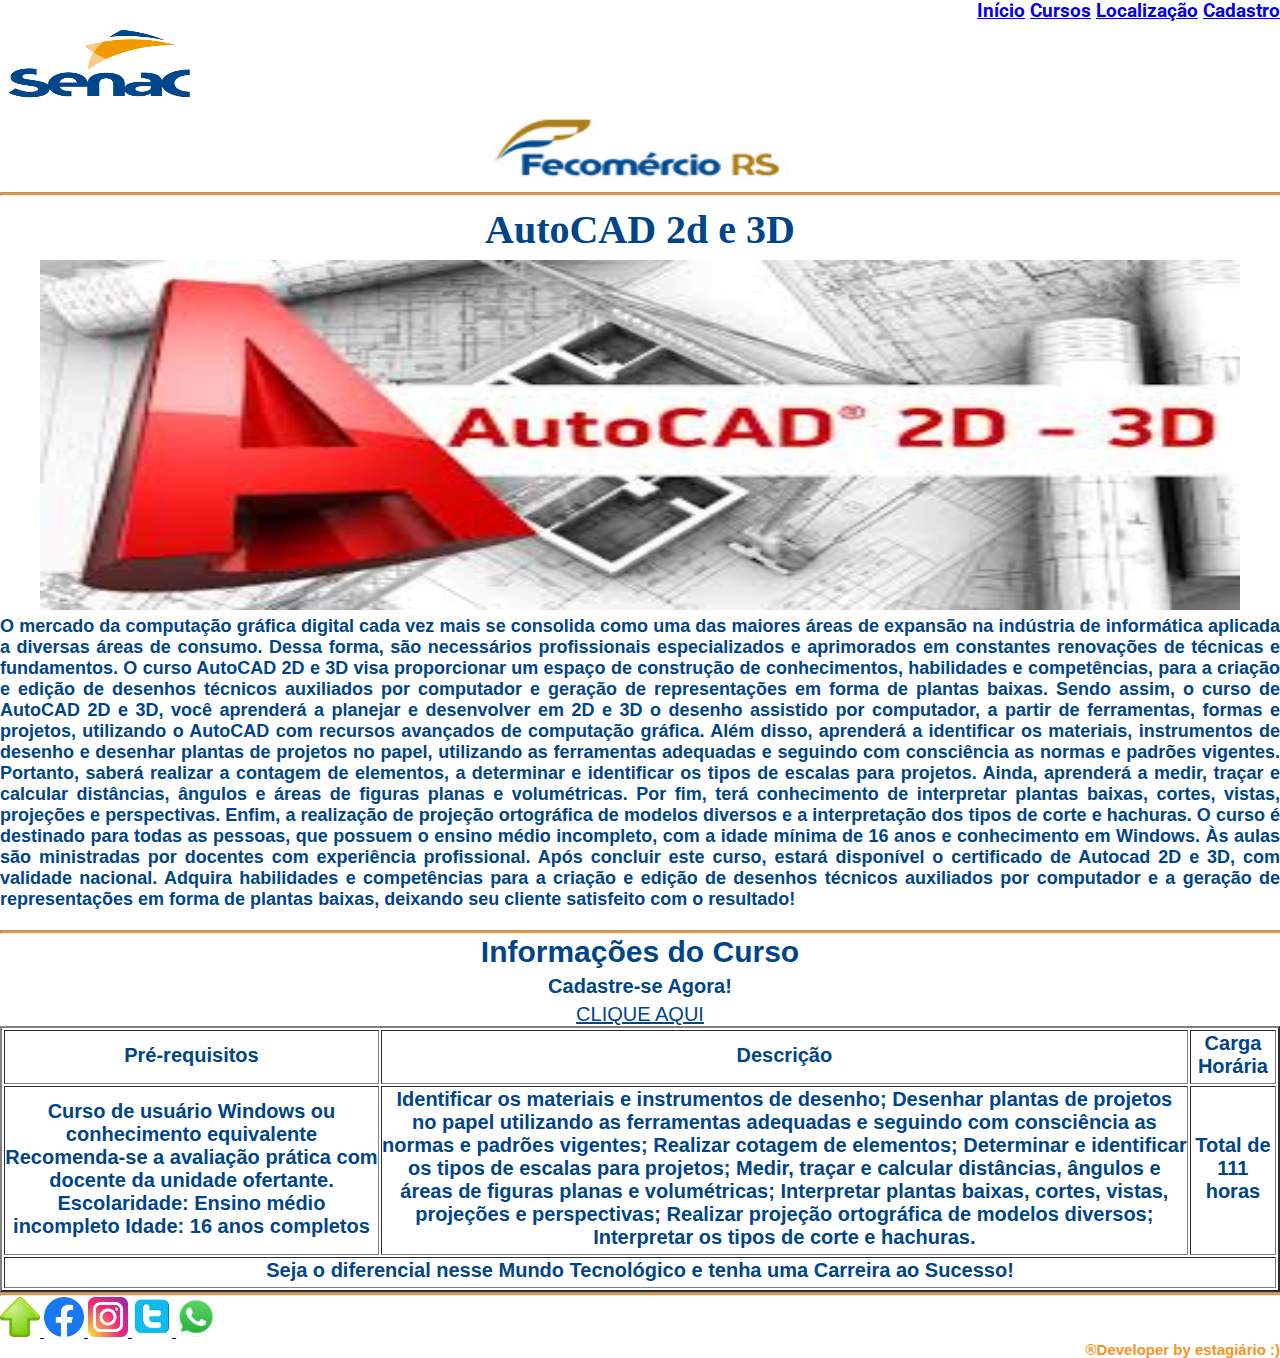
==== paginas/autocad.html @ 5f095b58 "Add files via upload" ====
<!DOCTYPE html>
<html lang="pt-br">
	<head>
		<title>Curso de Auto CAD 2d e 3D</title>
		<meta charset="UTF-8">
		<link rel="stylesheet" type="text/css" href="../css/sitesenac.css"/>
		<link rel="stylesheet" type="text/css" href="../css/menusenac.css"/>
	</head>
<body>
	<h3 id="s1" align="right">
	<a href="../index.html">Início</a>
	<a href="../paginas/cursos.html">Cursos</a>
	<a href="../paginas/localizacao.html">Localização</a>
	<a href="../paginas/cadastro.html">Cadastro</a>
	</h3>
	<p align="left">
	<img class="senac" src="../imagens/logo.senac1.png" alt="Logo do Senac" title="Senac Tech"/>
	</p>
	<p align="center">
	<img class="fecomercio" src="../imagens/fecomercio.jpg" alt="Logo do Senac" title="Senac Tech"/>
	</P>
	<hr/>
	<h1 class="titulo">AutoCAD 2d e 3D</h1>
	<p align="center">
	<img class="curso" src="../imagens/autocad.jpg" alt="Foto do Curso" title="Senac Tech"/>
	</p>
	<p>
	<h3 class="pjustify">O mercado da computação gráfica digital cada vez mais se consolida como uma das maiores áreas de expansão na indústria de informática aplicada a diversas áreas de consumo.
	Dessa forma, são necessários profissionais especializados e aprimorados em constantes renovações de técnicas e fundamentos.
	O curso AutoCAD 2D e 3D visa proporcionar um espaço de construção de conhecimentos, habilidades e competências, para a criação e edição de desenhos técnicos auxiliados por computador e geração de representações em forma de plantas baixas.
	Sendo assim, o curso de AutoCAD 2D e 3D, você aprenderá a planejar e desenvolver em 2D e 3D o desenho assistido por computador, a partir de ferramentas, formas e projetos, utilizando o AutoCAD com recursos avançados de computação gráfica.
	Além disso, aprenderá a identificar os materiais, instrumentos de desenho e desenhar plantas de projetos no papel, utilizando as ferramentas adequadas e seguindo com consciência as normas e padrões vigentes.
	Portanto, saberá realizar a contagem de elementos, a determinar e identificar os tipos de escalas para projetos. Ainda, aprenderá a medir, traçar e calcular distâncias, ângulos e áreas de figuras planas e volumétricas.
	Por fim, terá conhecimento de interpretar plantas baixas, cortes, vistas, projeções e perspectivas. Enfim, a realização de projeção ortográfica de modelos diversos e a interpretação dos tipos de corte e hachuras.
	O curso é destinado para todas as pessoas, que possuem o ensino médio incompleto, com a idade mínima de 16 anos e conhecimento em Windows.
	Às aulas são ministradas por docentes com experiência profissional. Após concluir este curso, estará disponível o certificado de Autocad 2D e 3D, com validade nacional.
	Adquira habilidades e competências para a criação e edição de desenhos técnicos auxiliados por computador e a geração de representações em forma de plantas baixas, deixando seu cliente satisfeito com o resultado!</h3>	
	</p>
	<hr/>
	<h1 class="titulo2">Informações do Curso</h1>
	<table align="center" border="2">
	<h3 class="titulo3">Cadastre-se Agora!</h3>
	<p align="center">
	<a class="titulo3" href="../paginas/cadastro.html" target="blank">CLIQUE AQUI</a>
	</p>
		<thead>
			<tr>
			<td align="center"><h2 class="titulo3">Pré-requisitos</h2></td>
			<td align="center"><h2 class="titulo3">Descrição</h2></td>
			<td align="center"><h2 class="titulo3">Carga Horária</h2></td>
			</tr>
		</thead>
		<tbody>
			<tr>
				<td align="justify"><h3 class="titulo3">Curso de usuário Windows ou conhecimento equivalente
				Recomenda-se a avaliação prática com docente da unidade ofertante.
				Escolaridade: Ensino médio incompleto
				Idade: 16 anos completos</h3></td>
				<td align="justify"><h3 class="titulo3">Identificar os materiais e instrumentos de desenho;
				Desenhar plantas de projetos no papel utilizando as ferramentas adequadas e seguindo com consciência as normas e padrões vigentes;
				Realizar cotagem de elementos;
				Determinar e identificar os tipos de escalas para projetos;
				Medir, traçar e calcular distâncias, ângulos e áreas de figuras planas e volumétricas;
				Interpretar plantas baixas, cortes, vistas, projeções e perspectivas;
				Realizar projeção ortográfica de modelos diversos;
				Interpretar os tipos de corte e hachuras.</h3></td>
				<td align="center"><h3 class="titulo3">Total de 111 horas</h3>
				</td>
			</tr>
		</tbody>
		<tfoot>
			<tr>
				<td align="center" colspan="3">
				<h3 class="titulo3">
				Seja o diferencial nesse Mundo Tecnológico e tenha uma Carreira ao Sucesso!
				</h3>
				</td>
			</tr>
		</tfoot>
	</table>
	<hr/>
	<a href="#s1">
	<img class="rsocial" src="../imagens/seta.png" alt="seta para voltar
	 ao topo da página" title="seta"/>
	</a>
	<a href="https://pt-br.facebook.com/" target="blank">
	<img class="rsocial" src="../imagens/logoface.png" alt="Facebook" 
	title="Facebook"/>
	</a>
	<a href="https://www.instagram.com/?hl=pt-br" 
	target="blank">
	<img class="rsocial" src="../imagens/logoinst.png" alt="Instagram" 
	title="Instagram"/>
	</a>
	<a href="https://twitter.com/login?lang=pt" 
	target="blank">
	<img class="rsocial" src="../imagens/logotwi.png" alt="Twitter" 
	title="Twitter"/>
	</a>
	<a href="https://web.whatsapp.com" 
	target="blank">
	<img class="rsocial" src="../imagens/wplogo.png" alt="Whatsapp" 
	title="Whatsapp"/>
	</a>
	<h4 class="marca">
	®Developer by estagiário :)
	</h4>
</body>
---- css/sitesenac.css ----
@import url('https://fonts.googleapis.com/css2?family=Roboto:ital,wght@0,100;0,300;0,400;0,500;0,700;0,900;1,100;1,300;1,400;1,500;1,700;1,900&display=swap');

*{
	margin: 0;
	padding: 0;
	
}

body{
	font-family: "Roboto", sans-serif;
}

.topo{
	padding: 2rem 4%;
}

.topo p img{
	width: 100%;
}

.sobre{
	padding: 2rem 4%;
}

/* Formatações dos Títulos e Textos */
.titulo{
	text-align: center;
	font-family: arial black;
	color: #004587;
	padding-top: 10px;
	padding-bottom: 5px;
	font-size: 40px;
	
}
.titulo2{
	text-align: center;
	font-family: arial;
	color: #004587;
	padding-top: 1px;
	padding-bottom: 5px;
	font-size: 30px;
}
.titulo3{
	text-align: center;
	font-family: arial;
	color: #004587;
	padding-top: 1px;
	padding-bottom: 5px;
	font-size: 20px;
}
.pjustify{
	text-align: justify;
	font-family: arial;
	color: #004587;
	font-size: 18px;
	padding-bottom: 20px;
	
}
.textofotos{
	text-align: justify;
	font-family: arial;
	color: #004587;
	font-size: 20px;
	padding-top: 15px;
	padding-bottom: 15px;
}
/* Formatação das Linhas Horizontais */
hr{
	background-color: #F7941D;
	height: 2px;
	width: 100%;
}
/* Formatações das Imagens */
.senac{
	text-align: left;
	padding-top: 1px;
    
	width: 200px;
	height: 80px;
}
.fecomercio{
	text-align: center;
	padding-top: 1px;
	
	width: 300px;
	height: 80px;
}
.escola{
	text-align: center;
	border-radius: 2px;
	padding-top: 10px;
	padding-bottom: 10px;
	width: 1600px;
	height: 300px;
}
.curso{
	text-align: center;
	border-radius: 2px;
	padding-top: 2px;
	padding-bottom: 2px;
	width: 1200px;
	height: 350px;
}
.ifoto{
	text-align: left;
	width: 500px;
	height: 300px;
	padding-top: 50px;
	padding-bottom: 50px;
	padding-right: 20px;
}
/* Formatações das Redes Sociais */
.rsocial{
	text-align: left;
	padding-top: 1px;
	width: 40px;
	height: 40px;
}
/* Formatação do Desenvolvedor */
.marca{
	text-align: right;
	color: #F7941D;
	font-family: arial;
	font-size: 15px;
}

footer{
	padding: 50px;
}
---- css/menusenac.css ----
@import url('https://fonts.googleapis.com/css2?family=Roboto:ital,wght@0,100;0,300;0,400;0,500;0,700;0,900;1,100;1,300;1,400;1,500;1,700;1,900&display=swap');

*{
	margin: 0;
	padding: 0;
}

.header{
	padding: 50px;
}

.capa{
	display: flex;
	align-items: center;
	justify-content: space-between;
}

.social{
	padding: 10px;
}

.social a{
	margin: 3px;
	text-decoration: none;
	color: white;
	background-color: #115c96;
	display: inline-flex;
	align-items: center;

	padding: 5px;
	border-radius: 9px;
}

.header_nav{
	padding: 30px;
	background-color: transparent;
	transition: all 0.5s;
}

nav a{
	background-color: #115c96;
	padding: 10px 15px;
	text-decoration: none;
	display: inline-block;
	border-radius: 8px;
	width: 90px;
	color: white;
	font-weight: 500;
	margin: 5px;
	text-align: center;
	transition: all .5s;
}

.header_nav nav a:hover{
	background-color: #48779d;
	
}

.scrollHide {
    transform: translateY(-100%); 
    transition: transform 0.5s; 
}


.fixedHeader {
    position: fixed;
    top: 0;
    width: 100%;
    z-index: 1000; 
   
    
}

.menu{
    display: none;
}
.menu .menu-faketrigger{
    position: absolute;
    z-index: 1000;
    width: 35px;
    height: 35px;
    opacity: 0;
    cursor: pointer;
    
}

.menu .menu-lines{
    position: absolute;
    z-index: 999;
    width: 35px;
    height: 35px;
}

.menu .menu-lines span{
    display: block;
    width: 35px;
    height: 5px;
    margin-bottom: 10px;
    background-color: #eda012;
    border-radius: 3px;
    transition: all ease .2s;
    
}

.menu .menu-faketrigger:checked ~ .menu-lines span{

}

.menu .menu-faketrigger:checked ~ .menu-lines span:nth-child(1){
    transform-origin: 0% 0%;
    transform: rotate(45deg) scaleX(1.25);

}

.menu .menu-faketrigger:checked ~ .menu-lines span:nth-child(2){
    opacity: 0;
}

.menu .menu-faketrigger:checked ~ .menu-lines span:nth-child(3){
    transform-origin: 0% 100%;
    transform: rotate(-45deg) scaleX(1.25);
}

.menu ul{
    position: absolute;
    z-index: 998;
    left: 0;
    top: 0;
    width: 300px;
    height: 100vh;
    padding-top: 100px;
    background-color: #115c96;
    margin-left: -300px;
    transition: all ease .2s;
}

.menu .menu-faketrigger:checked ~ ul{
    margin-left: 0;
}

.menu ul li{
    padding: 10px 30px;
}
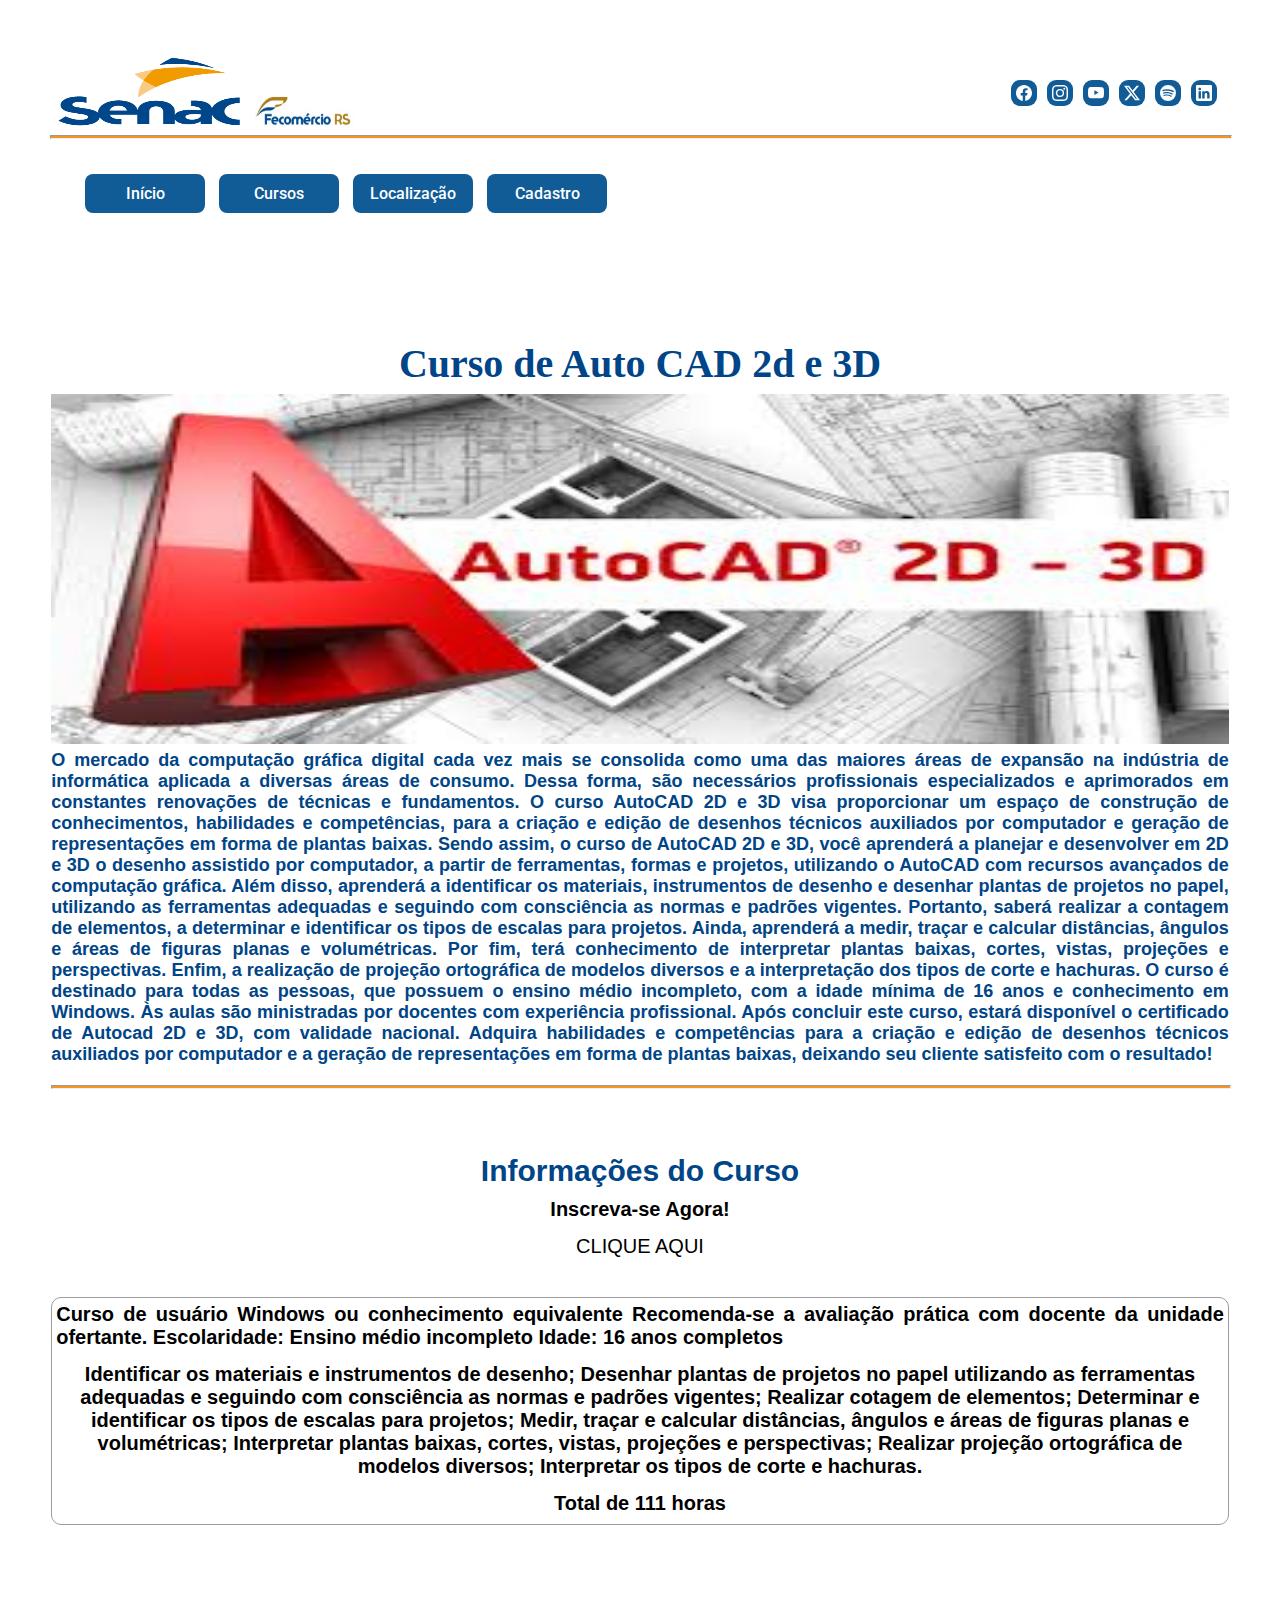
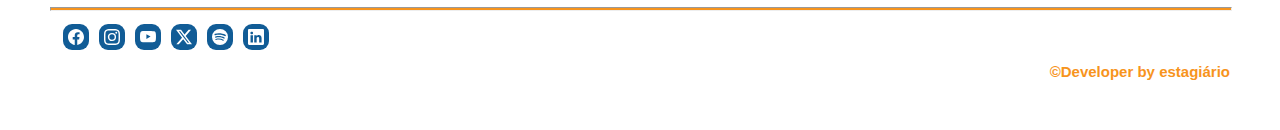
==== commit 46ca80d0: "Add files via upload" ====
--- a/paginas/autocad.html
+++ b/paginas/autocad.html
@@ -5,104 +5,173 @@
 		<meta charset="UTF-8">
 		<link rel="stylesheet" type="text/css" href="../css/sitesenac.css"/>
 		<link rel="stylesheet" type="text/css" href="../css/menusenac.css"/>
+		<link rel="stylesheet" href="../css/responsive.css">
 	</head>
 <body>
-	<h3 id="s1" align="right">
-	<a href="../index.html">Início</a>
-	<a href="../paginas/cursos.html">Cursos</a>
-	<a href="../paginas/localizacao.html">Localização</a>
-	<a href="../paginas/cadastro.html">Cadastro</a>
-	</h3>
-	<p align="left">
-	<img class="senac" src="../imagens/logo.senac1.png" alt="Logo do Senac" title="Senac Tech"/>
+	<section class="header" id="header">
+		
+		<div class="interface">
+			<div class="capa" id="capa">
+				<p >
+					<img class="senac" src="../imagens/logo.senac1.png" alt="Logo do Senac" title="Senac Tech"/>
+					<img class="fecomercio" src="../imagens/fecomercio.jpg" alt="Logo do Senac" title="Senac Tech"/>
+
+				</p>
+				
+	
+				<div class="social" id="social-none">
+					<a href="#">
+						<svg xmlns="http://www.w3.org/2000/svg" width="16" height="16" fill="currentColor" class="bi bi-facebook" viewBox="0 0 16 16">
+							<path d="M16 8.049c0-4.446-3.582-8.05-8-8.05C3.58 0-.002 3.603-.002 8.05c0 4.017 2.926 7.347 6.75 7.951v-5.625h-2.03V8.05H6.75V6.275c0-2.017 1.195-3.131 3.022-3.131.876 0 1.791.157 1.791.157v1.98h-1.009c-.993 0-1.303.621-1.303 1.258v1.51h2.218l-.354 2.326H9.25V16c3.824-.604 6.75-3.934 6.75-7.951"/>
+						  </svg>
+					</a>
+					<a href="#">
+						<svg xmlns="http://www.w3.org/2000/svg" width="16" height="16" fill="currentColor" class="bi bi-instagram" viewBox="0 0 16 16">
+							<path d="M8 0C5.829 0 5.556.01 4.703.048 3.85.088 3.269.222 2.76.42a3.9 3.9 0 0 0-1.417.923A3.9 3.9 0 0 0 .42 2.76C.222 3.268.087 3.85.048 4.7.01 5.555 0 5.827 0 8.001c0 2.172.01 2.444.048 3.297.04.852.174 1.433.372 1.942.205.526.478.972.923 1.417.444.445.89.719 1.416.923.51.198 1.09.333 1.942.372C5.555 15.99 5.827 16 8 16s2.444-.01 3.298-.048c.851-.04 1.434-.174 1.943-.372a3.9 3.9 0 0 0 1.416-.923c.445-.445.718-.891.923-1.417.197-.509.332-1.09.372-1.942C15.99 10.445 16 10.173 16 8s-.01-2.445-.048-3.299c-.04-.851-.175-1.433-.372-1.941a3.9 3.9 0 0 0-.923-1.417A3.9 3.9 0 0 0 13.24.42c-.51-.198-1.092-.333-1.943-.372C10.443.01 10.172 0 7.998 0zm-.717 1.442h.718c2.136 0 2.389.007 3.232.046.78.035 1.204.166 1.486.275.373.145.64.319.92.599s.453.546.598.92c.11.281.24.705.275 1.485.039.843.047 1.096.047 3.231s-.008 2.389-.047 3.232c-.035.78-.166 1.203-.275 1.485a2.5 2.5 0 0 1-.599.919c-.28.28-.546.453-.92.598-.28.11-.704.24-1.485.276-.843.038-1.096.047-3.232.047s-2.39-.009-3.233-.047c-.78-.036-1.203-.166-1.485-.276a2.5 2.5 0 0 1-.92-.598 2.5 2.5 0 0 1-.6-.92c-.109-.281-.24-.705-.275-1.485-.038-.843-.046-1.096-.046-3.233s.008-2.388.046-3.231c.036-.78.166-1.204.276-1.486.145-.373.319-.64.599-.92s.546-.453.92-.598c.282-.11.705-.24 1.485-.276.738-.034 1.024-.044 2.515-.045zm4.988 1.328a.96.96 0 1 0 0 1.92.96.96 0 0 0 0-1.92m-4.27 1.122a4.109 4.109 0 1 0 0 8.217 4.109 4.109 0 0 0 0-8.217m0 1.441a2.667 2.667 0 1 1 0 5.334 2.667 2.667 0 0 1 0-5.334"/>
+						  </svg>
+					</a>
+					<a href="#">
+						<svg xmlns="http://www.w3.org/2000/svg" width="16" height="16" fill="currentColor" class="bi bi-youtube" viewBox="0 0 16 16">
+							<path d="M8.051 1.999h.089c.822.003 4.987.033 6.11.335a2.01 2.01 0 0 1 1.415 1.42c.101.38.172.883.22 1.402l.01.104.022.26.008.104c.065.914.073 1.77.074 1.957v.075c-.001.194-.01 1.108-.082 2.06l-.008.105-.009.104c-.05.572-.124 1.14-.235 1.558a2.01 2.01 0 0 1-1.415 1.42c-1.16.312-5.569.334-6.18.335h-.142c-.309 0-1.587-.006-2.927-.052l-.17-.006-.087-.004-.171-.007-.171-.007c-1.11-.049-2.167-.128-2.654-.26a2.01 2.01 0 0 1-1.415-1.419c-.111-.417-.185-.986-.235-1.558L.09 9.82l-.008-.104A31 31 0 0 1 0 7.68v-.123c.002-.215.01-.958.064-1.778l.007-.103.003-.052.008-.104.022-.26.01-.104c.048-.519.119-1.023.22-1.402a2.01 2.01 0 0 1 1.415-1.42c.487-.13 1.544-.21 2.654-.26l.17-.007.172-.006.086-.003.171-.007A100 100 0 0 1 7.858 2zM6.4 5.209v4.818l4.157-2.408z"/>
+						  </svg>
+					</a>
+					<a href="#">
+						<svg xmlns="http://www.w3.org/2000/svg" width="16" height="16" fill="currentColor" class="bi bi-twitter-x" viewBox="0 0 16 16">
+							<path d="M12.6.75h2.454l-5.36 6.142L16 15.25h-4.937l-3.867-5.07-4.425 5.07H.316l5.733-6.57L0 .75h5.063l3.495 4.633L12.601.75Zm-.86 13.028h1.36L4.323 2.145H2.865z"/>
+						  </svg>
+					</a>
+					<a href="#">
+						<svg xmlns="http://www.w3.org/2000/svg" width="16" height="16" fill="currentColor" class="bi bi-spotify" viewBox="0 0 16 16">
+							<path d="M8 0a8 8 0 1 0 0 16A8 8 0 0 0 8 0m3.669 11.538a.5.5 0 0 1-.686.165c-1.879-1.147-4.243-1.407-7.028-.77a.499.499 0 0 1-.222-.973c3.048-.696 5.662-.397 7.77.892a.5.5 0 0 1 .166.686m.979-2.178a.624.624 0 0 1-.858.205c-2.15-1.321-5.428-1.704-7.972-.932a.625.625 0 0 1-.362-1.194c2.905-.881 6.517-.454 8.986 1.063a.624.624 0 0 1 .206.858m.084-2.268C10.154 5.56 5.9 5.419 3.438 6.166a.748.748 0 1 1-.434-1.432c2.825-.857 7.523-.692 10.492 1.07a.747.747 0 1 1-.764 1.288"/>
+						  </svg>
+					</a>
+					<a href="#">
+						<svg xmlns="http://www.w3.org/2000/svg" width="16" height="16" fill="currentColor" class="bi bi-linkedin" viewBox="0 0 16 16">
+							<path d="M0 1.146C0 .513.526 0 1.175 0h13.65C15.474 0 16 .513 16 1.146v13.708c0 .633-.526 1.146-1.175 1.146H1.175C.526 16 0 15.487 0 14.854zm4.943 12.248V6.169H2.542v7.225zm-1.2-8.212c.837 0 1.358-.554 1.358-1.248-.015-.709-.52-1.248-1.342-1.248S2.4 3.226 2.4 3.934c0 .694.521 1.248 1.327 1.248zm4.908 8.212V9.359c0-.216.016-.432.08-.586.173-.431.568-.878 1.232-.878.869 0 1.216.662 1.216 1.634v3.865h2.401V9.25c0-2.22-1.184-3.252-2.764-3.252-1.274 0-1.845.7-2.165 1.193v.025h-.016l.016-.025V6.169h-2.4c.03.678 0 7.225 0 7.225z"/>
+						</svg>
+					</a>
+				</div>
+			</div>
+			<hr/>
+	
+			<div class="header_nav" id="s1">
+				
+					<nav>
+						<a href="../index.html">Início</a>
+						<a href="../paginas/cursos.html">Cursos</a>
+						<a href="../paginas/localizacao.html">Localização</a>
+						<a href="../paginas/cadastro.html">Cadastro</a>
+					</nav>
+					
+					
+	
+			</div>
+		</div>
+
+		<nav class="menu" id="s1">
+			<input type="checkbox" class="menu-faketrigger">
+			
+			<div class="menu-lines">
+				<span></span>
+				<span></span>
+				<span></span>
+			</div>
+			<ul>
+				<li><a href="../index.html">Início</a></li>
+				<li><a href="cursos.html">Cursos</a></li>
+				<li><a href="localizacao.html">Localização</a></li>
+				<li><a href="cadastro.html">Cadastro</a></li>
+		   </ul>
+		</nav>
+
+	</section>
+	
+	<section class="topo">
+		<h1 class="titulo">Curso de Auto CAD 2d e 3D</h1>
+		<p align="center">
+			<img class="curso" src="../imagens/autocad.jpg" alt="Foto do Curso" title="Senac Tech"/>
+		</p>
+		<p>
+			<h3 class="pjustify">O mercado da computação gráfica digital cada vez mais se consolida como uma das maiores áreas de expansão na indústria de informática aplicada a diversas áreas de consumo.
+				Dessa forma, são necessários profissionais especializados e aprimorados em constantes renovações de técnicas e fundamentos.
+				O curso AutoCAD 2D e 3D visa proporcionar um espaço de construção de conhecimentos, habilidades e competências, para a criação e edição de desenhos técnicos auxiliados por computador e geração de representações em forma de plantas baixas.
+				Sendo assim, o curso de AutoCAD 2D e 3D, você aprenderá a planejar e desenvolver em 2D e 3D o desenho assistido por computador, a partir de ferramentas, formas e projetos, utilizando o AutoCAD com recursos avançados de computação gráfica.
+				Além disso, aprenderá a identificar os materiais, instrumentos de desenho e desenhar plantas de projetos no papel, utilizando as ferramentas adequadas e seguindo com consciência as normas e padrões vigentes.
+				Portanto, saberá realizar a contagem de elementos, a determinar e identificar os tipos de escalas para projetos. Ainda, aprenderá a medir, traçar e calcular distâncias, ângulos e áreas de figuras planas e volumétricas.
+				Por fim, terá conhecimento de interpretar plantas baixas, cortes, vistas, projeções e perspectivas. Enfim, a realização de projeção ortográfica de modelos diversos e a interpretação dos tipos de corte e hachuras.
+				O curso é destinado para todas as pessoas, que possuem o ensino médio incompleto, com a idade mínima de 16 anos e conhecimento em Windows.
+				Às aulas são ministradas por docentes com experiência profissional. Após concluir este curso, estará disponível o certificado de Autocad 2D e 3D, com validade nacional.
+				Adquira habilidades e competências para a criação e edição de desenhos técnicos auxiliados por computador e a geração de representações em forma de plantas baixas, deixando seu cliente satisfeito com o resultado!</h3>	
+		</p>
+			<hr/>
+		
+	</section>
+
+	<section class="sobre">
+		<h1 class="titulo2">Informações do Curso</h1>
+		<h3 class="titulo3" align="right">Inscreva-se Agora!</h3>
+	<p align="center">
+		<a class="titulo3 curso_box" href="../paginas/cadastro.html" target="blank">CLIQUE AQUI</a>
 	</p>
-	<p align="center">
-	<img class="fecomercio" src="../imagens/fecomercio.jpg" alt="Logo do Senac" title="Senac Tech"/>
-	</P>
-	<hr/>
-	<h1 class="titulo">AutoCAD 2d e 3D</h1>
-	<p align="center">
-	<img class="curso" src="../imagens/autocad.jpg" alt="Foto do Curso" title="Senac Tech"/>
-	</p>
-	<p>
-	<h3 class="pjustify">O mercado da computação gráfica digital cada vez mais se consolida como uma das maiores áreas de expansão na indústria de informática aplicada a diversas áreas de consumo.
-	Dessa forma, são necessários profissionais especializados e aprimorados em constantes renovações de técnicas e fundamentos.
-	O curso AutoCAD 2D e 3D visa proporcionar um espaço de construção de conhecimentos, habilidades e competências, para a criação e edição de desenhos técnicos auxiliados por computador e geração de representações em forma de plantas baixas.
-	Sendo assim, o curso de AutoCAD 2D e 3D, você aprenderá a planejar e desenvolver em 2D e 3D o desenho assistido por computador, a partir de ferramentas, formas e projetos, utilizando o AutoCAD com recursos avançados de computação gráfica.
-	Além disso, aprenderá a identificar os materiais, instrumentos de desenho e desenhar plantas de projetos no papel, utilizando as ferramentas adequadas e seguindo com consciência as normas e padrões vigentes.
-	Portanto, saberá realizar a contagem de elementos, a determinar e identificar os tipos de escalas para projetos. Ainda, aprenderá a medir, traçar e calcular distâncias, ângulos e áreas de figuras planas e volumétricas.
-	Por fim, terá conhecimento de interpretar plantas baixas, cortes, vistas, projeções e perspectivas. Enfim, a realização de projeção ortográfica de modelos diversos e a interpretação dos tipos de corte e hachuras.
-	O curso é destinado para todas as pessoas, que possuem o ensino médio incompleto, com a idade mínima de 16 anos e conhecimento em Windows.
-	Às aulas são ministradas por docentes com experiência profissional. Após concluir este curso, estará disponível o certificado de Autocad 2D e 3D, com validade nacional.
-	Adquira habilidades e competências para a criação e edição de desenhos técnicos auxiliados por computador e a geração de representações em forma de plantas baixas, deixando seu cliente satisfeito com o resultado!</h3>	
-	</p>
-	<hr/>
-	<h1 class="titulo2">Informações do Curso</h1>
-	<table align="center" border="2">
-	<h3 class="titulo3">Cadastre-se Agora!</h3>
-	<p align="center">
-	<a class="titulo3" href="../paginas/cadastro.html" target="blank">CLIQUE AQUI</a>
-	</p>
-		<thead>
-			<tr>
-			<td align="center"><h2 class="titulo3">Pré-requisitos</h2></td>
-			<td align="center"><h2 class="titulo3">Descrição</h2></td>
-			<td align="center"><h2 class="titulo3">Carga Horária</h2></td>
-			</tr>
-		</thead>
-		<tbody>
-			<tr>
-				<td align="justify"><h3 class="titulo3">Curso de usuário Windows ou conhecimento equivalente
-				Recomenda-se a avaliação prática com docente da unidade ofertante.
-				Escolaridade: Ensino médio incompleto
-				Idade: 16 anos completos</h3></td>
-				<td align="justify"><h3 class="titulo3">Identificar os materiais e instrumentos de desenho;
-				Desenhar plantas de projetos no papel utilizando as ferramentas adequadas e seguindo com consciência as normas e padrões vigentes;
-				Realizar cotagem de elementos;
-				Determinar e identificar os tipos de escalas para projetos;
-				Medir, traçar e calcular distâncias, ângulos e áreas de figuras planas e volumétricas;
-				Interpretar plantas baixas, cortes, vistas, projeções e perspectivas;
-				Realizar projeção ortográfica de modelos diversos;
-				Interpretar os tipos de corte e hachuras.</h3></td>
-				<td align="center"><h3 class="titulo3">Total de 111 horas</h3>
-				</td>
-			</tr>
-		</tbody>
-		<tfoot>
-			<tr>
-				<td align="center" colspan="3">
-				<h3 class="titulo3">
-				Seja o diferencial nesse Mundo Tecnológico e tenha uma Carreira ao Sucesso!
-				</h3>
-				</td>
-			</tr>
-		</tfoot>
-	</table>
-	<hr/>
-	<a href="#s1">
-	<img class="rsocial" src="../imagens/seta.png" alt="seta para voltar
-	 ao topo da página" title="seta"/>
-	</a>
-	<a href="https://pt-br.facebook.com/" target="blank">
-	<img class="rsocial" src="../imagens/logoface.png" alt="Facebook" 
-	title="Facebook"/>
-	</a>
-	<a href="https://www.instagram.com/?hl=pt-br" 
-	target="blank">
-	<img class="rsocial" src="../imagens/logoinst.png" alt="Instagram" 
-	title="Instagram"/>
-	</a>
-	<a href="https://twitter.com/login?lang=pt" 
-	target="blank">
-	<img class="rsocial" src="../imagens/logotwi.png" alt="Twitter" 
-	title="Twitter"/>
-	</a>
-	<a href="https://web.whatsapp.com" 
-	target="blank">
-	<img class="rsocial" src="../imagens/wplogo.png" alt="Whatsapp" 
-	title="Whatsapp"/>
-	</a>
-	<h4 class="marca">
-	®Developer by estagiário :)
-	</h4>
-</body>+
+	<div class="container_cursos">
+		
+		<h4 class="titulo3" style="text-align: justify;">Curso de usuário Windows ou conhecimento equivalente
+			Recomenda-se a avaliação prática com docente da unidade ofertante.
+			Escolaridade: Ensino médio incompleto
+			Idade: 16 anos completos
+		</h4>
+		<h4 class="titulo3">Identificar os materiais e instrumentos de desenho;
+			Desenhar plantas de projetos no papel utilizando as ferramentas adequadas e seguindo com consciência as normas e padrões vigentes;
+			Realizar cotagem de elementos;
+			Determinar e identificar os tipos de escalas para projetos;
+			Medir, traçar e calcular distâncias, ângulos e áreas de figuras planas e volumétricas;
+			Interpretar plantas baixas, cortes, vistas, projeções e perspectivas;
+			Realizar projeção ortográfica de modelos diversos;
+			Interpretar os tipos de corte e hachuras.</h4>
+		<h3 class="titulo3">Total de 111 horas</h3>
+	</div>
+	
+	</section>
+	
+	<footer>
+		<hr/>
+		<div class="social">
+			<a href="#">
+				<svg xmlns="http://www.w3.org/2000/svg" width="16" height="16" fill="currentColor" class="bi bi-facebook" viewBox="0 0 16 16">
+					<path d="M16 8.049c0-4.446-3.582-8.05-8-8.05C3.58 0-.002 3.603-.002 8.05c0 4.017 2.926 7.347 6.75 7.951v-5.625h-2.03V8.05H6.75V6.275c0-2.017 1.195-3.131 3.022-3.131.876 0 1.791.157 1.791.157v1.98h-1.009c-.993 0-1.303.621-1.303 1.258v1.51h2.218l-.354 2.326H9.25V16c3.824-.604 6.75-3.934 6.75-7.951"/>
+				  </svg>
+			</a>
+			<a href="#">
+				<svg xmlns="http://www.w3.org/2000/svg" width="16" height="16" fill="currentColor" class="bi bi-instagram" viewBox="0 0 16 16">
+					<path d="M8 0C5.829 0 5.556.01 4.703.048 3.85.088 3.269.222 2.76.42a3.9 3.9 0 0 0-1.417.923A3.9 3.9 0 0 0 .42 2.76C.222 3.268.087 3.85.048 4.7.01 5.555 0 5.827 0 8.001c0 2.172.01 2.444.048 3.297.04.852.174 1.433.372 1.942.205.526.478.972.923 1.417.444.445.89.719 1.416.923.51.198 1.09.333 1.942.372C5.555 15.99 5.827 16 8 16s2.444-.01 3.298-.048c.851-.04 1.434-.174 1.943-.372a3.9 3.9 0 0 0 1.416-.923c.445-.445.718-.891.923-1.417.197-.509.332-1.09.372-1.942C15.99 10.445 16 10.173 16 8s-.01-2.445-.048-3.299c-.04-.851-.175-1.433-.372-1.941a3.9 3.9 0 0 0-.923-1.417A3.9 3.9 0 0 0 13.24.42c-.51-.198-1.092-.333-1.943-.372C10.443.01 10.172 0 7.998 0zm-.717 1.442h.718c2.136 0 2.389.007 3.232.046.78.035 1.204.166 1.486.275.373.145.64.319.92.599s.453.546.598.92c.11.281.24.705.275 1.485.039.843.047 1.096.047 3.231s-.008 2.389-.047 3.232c-.035.78-.166 1.203-.275 1.485a2.5 2.5 0 0 1-.599.919c-.28.28-.546.453-.92.598-.28.11-.704.24-1.485.276-.843.038-1.096.047-3.232.047s-2.39-.009-3.233-.047c-.78-.036-1.203-.166-1.485-.276a2.5 2.5 0 0 1-.92-.598 2.5 2.5 0 0 1-.6-.92c-.109-.281-.24-.705-.275-1.485-.038-.843-.046-1.096-.046-3.233s.008-2.388.046-3.231c.036-.78.166-1.204.276-1.486.145-.373.319-.64.599-.92s.546-.453.92-.598c.282-.11.705-.24 1.485-.276.738-.034 1.024-.044 2.515-.045zm4.988 1.328a.96.96 0 1 0 0 1.92.96.96 0 0 0 0-1.92m-4.27 1.122a4.109 4.109 0 1 0 0 8.217 4.109 4.109 0 0 0 0-8.217m0 1.441a2.667 2.667 0 1 1 0 5.334 2.667 2.667 0 0 1 0-5.334"/>
+				  </svg>
+			</a>
+			<a href="#">
+				<svg xmlns="http://www.w3.org/2000/svg" width="16" height="16" fill="currentColor" class="bi bi-youtube" viewBox="0 0 16 16">
+					<path d="M8.051 1.999h.089c.822.003 4.987.033 6.11.335a2.01 2.01 0 0 1 1.415 1.42c.101.38.172.883.22 1.402l.01.104.022.26.008.104c.065.914.073 1.77.074 1.957v.075c-.001.194-.01 1.108-.082 2.06l-.008.105-.009.104c-.05.572-.124 1.14-.235 1.558a2.01 2.01 0 0 1-1.415 1.42c-1.16.312-5.569.334-6.18.335h-.142c-.309 0-1.587-.006-2.927-.052l-.17-.006-.087-.004-.171-.007-.171-.007c-1.11-.049-2.167-.128-2.654-.26a2.01 2.01 0 0 1-1.415-1.419c-.111-.417-.185-.986-.235-1.558L.09 9.82l-.008-.104A31 31 0 0 1 0 7.68v-.123c.002-.215.01-.958.064-1.778l.007-.103.003-.052.008-.104.022-.26.01-.104c.048-.519.119-1.023.22-1.402a2.01 2.01 0 0 1 1.415-1.42c.487-.13 1.544-.21 2.654-.26l.17-.007.172-.006.086-.003.171-.007A100 100 0 0 1 7.858 2zM6.4 5.209v4.818l4.157-2.408z"/>
+				  </svg>
+			</a>
+			<a href="#">
+				<svg xmlns="http://www.w3.org/2000/svg" width="16" height="16" fill="currentColor" class="bi bi-twitter-x" viewBox="0 0 16 16">
+					<path d="M12.6.75h2.454l-5.36 6.142L16 15.25h-4.937l-3.867-5.07-4.425 5.07H.316l5.733-6.57L0 .75h5.063l3.495 4.633L12.601.75Zm-.86 13.028h1.36L4.323 2.145H2.865z"/>
+				  </svg>
+			</a>
+			<a href="#">
+				<svg xmlns="http://www.w3.org/2000/svg" width="16" height="16" fill="currentColor" class="bi bi-spotify" viewBox="0 0 16 16">
+					<path d="M8 0a8 8 0 1 0 0 16A8 8 0 0 0 8 0m3.669 11.538a.5.5 0 0 1-.686.165c-1.879-1.147-4.243-1.407-7.028-.77a.499.499 0 0 1-.222-.973c3.048-.696 5.662-.397 7.77.892a.5.5 0 0 1 .166.686m.979-2.178a.624.624 0 0 1-.858.205c-2.15-1.321-5.428-1.704-7.972-.932a.625.625 0 0 1-.362-1.194c2.905-.881 6.517-.454 8.986 1.063a.624.624 0 0 1 .206.858m.084-2.268C10.154 5.56 5.9 5.419 3.438 6.166a.748.748 0 1 1-.434-1.432c2.825-.857 7.523-.692 10.492 1.07a.747.747 0 1 1-.764 1.288"/>
+				  </svg>
+			</a>
+			<a href="#">
+				<svg xmlns="http://www.w3.org/2000/svg" width="16" height="16" fill="currentColor" class="bi bi-linkedin" viewBox="0 0 16 16">
+					<path d="M0 1.146C0 .513.526 0 1.175 0h13.65C15.474 0 16 .513 16 1.146v13.708c0 .633-.526 1.146-1.175 1.146H1.175C.526 16 0 15.487 0 14.854zm4.943 12.248V6.169H2.542v7.225zm-1.2-8.212c.837 0 1.358-.554 1.358-1.248-.015-.709-.52-1.248-1.342-1.248S2.4 3.226 2.4 3.934c0 .694.521 1.248 1.327 1.248zm4.908 8.212V9.359c0-.216.016-.432.08-.586.173-.431.568-.878 1.232-.878.869 0 1.216.662 1.216 1.634v3.865h2.401V9.25c0-2.22-1.184-3.252-2.764-3.252-1.274 0-1.845.7-2.165 1.193v.025h-.016l.016-.025V6.169h-2.4c.03.678 0 7.225 0 7.225z"/>
+				</svg>
+			</a>
+		</div>
+		<h4 class="marca">
+			&copy;Developer by estagiário 
+		</h4>
+	</footer>
+</body>
+	<script src="../js/header.js"></script>
+</html>--- a/css/sitesenac.css
+++ b/css/sitesenac.css
@@ -40,13 +40,33 @@
 	padding-bottom: 5px;
 	font-size: 30px;
 }
+
+.curso_box{
+	display: inline-flex;
+	text-decoration: none;
+	margin: 10px;
+}
+
+.curso_box:hover, #hover_t:hover{
+	color: #F7941D;
+}
+
+.container_cursos{
+	margin-top: 30px;
+	display: flex;
+	flex-direction: column;
+	border: solid 1px #9c9c9c;
+	border-radius: 10px;
+}
 .titulo3{
 	text-align: center;
 	font-family: arial;
-	color: #004587;
+	color: #000;
 	padding-top: 1px;
 	padding-bottom: 5px;
 	font-size: 20px;
+	margin: 4px;
+	transition: all .3s;
 }
 .pjustify{
 	text-align: justify;
@@ -82,8 +102,8 @@
 	text-align: center;
 	padding-top: 1px;
 	
-	width: 300px;
-	height: 80px;
+	width: 100px;
+	height: 40px;
 }
 .escola{
 	text-align: center;
--- a/css/responsive.css
+++ b/css/responsive.css
@@ -0,0 +1,84 @@
+
+@media screen and (max-width: 1020px) {
+    .titulo{
+        font-size: 2.125rem;
+        line-height: 2.85rem;
+    }
+
+    .topo{
+        padding: 1.25rem 8%;
+        padding-top: 0;
+        margin-top: 5rem;
+    }
+
+    .sobre{
+        padding: 1.25rem 8%;
+        padding-top: 0;
+        margin: 0;
+
+    }
+
+    .sobre iframe{
+        width: 350px;
+        height: 500px;
+    }
+
+    footer{
+        display: flex;
+        align-items: center;
+        justify-content: center;
+        flex-direction: column;
+    }
+
+    
+    .header_nav, #social-none{
+        display: none;
+    }
+
+    header nav ul li{
+        display: flex;
+        padding: 0 1.25rem;
+    }
+    .menu{
+        display: block;
+        margin-top: -6rem;
+        
+    }
+
+    nav a{
+        background-color: transparent;
+    }
+
+    .senac{
+        width: 90px;
+        height: 70px;
+        margin-left: 7rem;
+    }
+
+    .fecomercio{
+        height: 30px;
+        width: 80px;
+        margin-top: 2rem;
+    }
+
+    .titulo3{
+        font-size: 13px;
+        font-weight: normal;
+    }
+
+    .form{
+        padding: 1.25rem 8%;
+    }
+
+    form{
+        width: 220px;
+    }
+    
+    input{
+        width: 200px;
+    }
+
+    select{
+        width: 200px;
+    }
+}